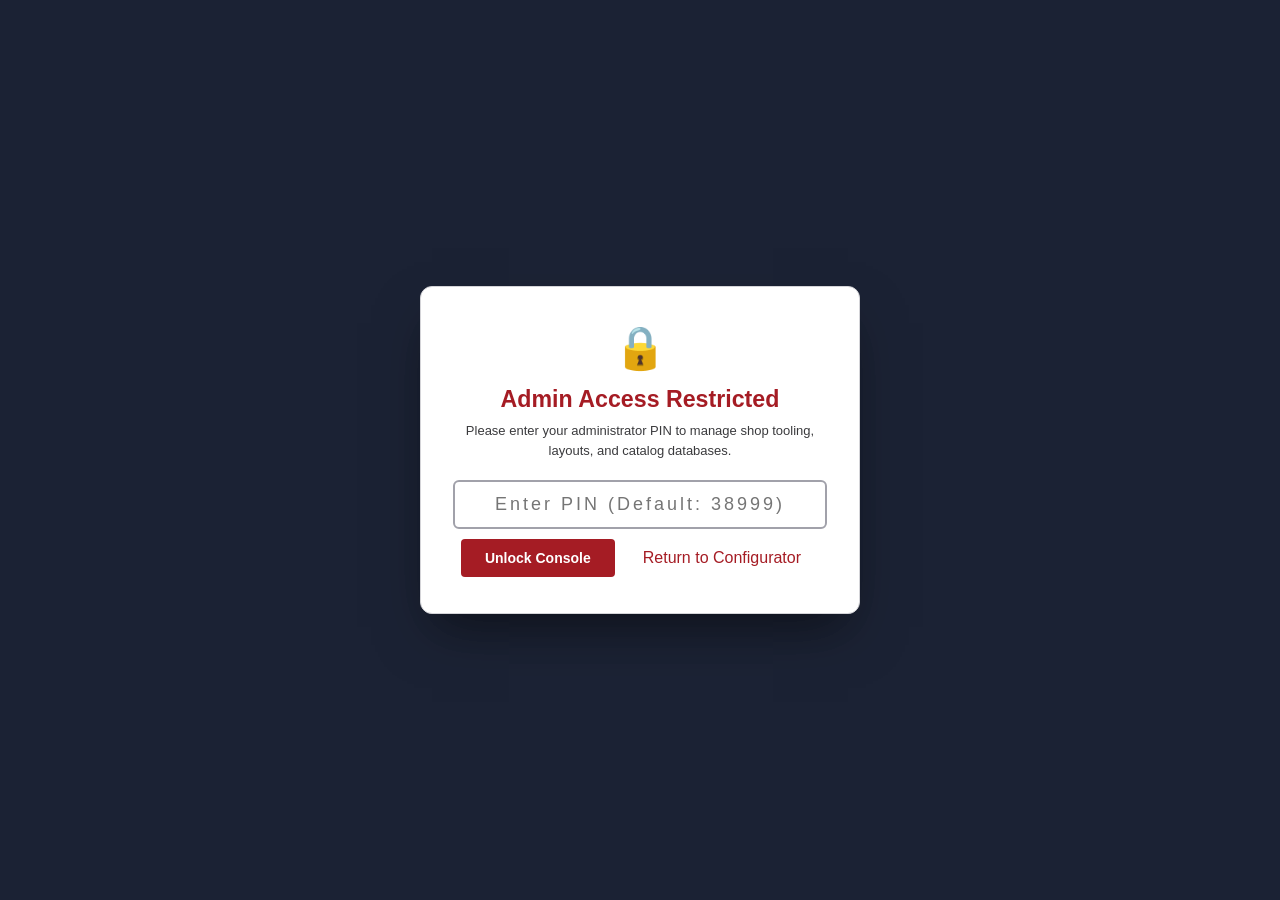
==== admin.html @ f243c91b "fix(admin): place auth gate at top level with full inline styles and wrap app in adminMainApp" ====
<!DOCTYPE html>
<html lang="en">
<head>
    <meta charset="UTF-8">
    <meta name="viewport" content="width=device-width, initial-scale=1.0">
    <title>Connector Database &amp; Shop Tooling Manager</title>
    <link rel="stylesheet" href="styles.css?v=2.0.2">
    <link rel="stylesheet" href="admin.css?v=2.0.2">
    <script src="data/fallbackData.js?v=2.0.2"></script>
    <script src="js/services/dataService.js?v=2.0.2"></script>
    <script src="js/admin.js?v=2.0.2" defer></script>
</head>
<body>

<!-- Admin Auth Gate Overlay -->
<div id="adminAuthOverlay" style="position: fixed; top: 0; left: 0; width: 100vw; height: 100vh; background: rgba(15, 23, 42, 0.95); backdrop-filter: blur(10px); -webkit-backdrop-filter: blur(10px); z-index: 999999; display: flex; align-items: center; justify-content: center; padding: 20px; box-sizing: border-box;">
    <div style="background: var(--card-bg, #ffffff); border: 1px solid var(--card-border, #cbd5e1); border-radius: 12px; padding: 36px 32px; max-width: 440px; width: 100%; text-align: center; box-shadow: 0 25px 50px -12px rgba(0, 0, 0, 0.5);">
        <div style="font-size: 42px; margin-bottom: 14px;">🔒</div>
        <h2 style="margin: 0 0 8px 0; color: var(--heading-color, #0f172a); font-size: 1.45rem;">Admin Access Restricted</h2>
        <p style="font-size: 13px; opacity: 0.85; margin: 0 0 20px 0; line-height: 1.5; color: var(--text-color, #334155);">
            Please enter your administrator PIN to manage shop tooling, layouts, and catalog databases.
        </p>
        <form id="adminAuthForm" onsubmit="event.preventDefault(); verifyAdminPass();">
            <input type="password" id="adminPassInput" placeholder="Enter PIN (Default: 38999)" autofocus style="width: 100%; box-sizing: border-box; text-align: center; font-size: 18px; letter-spacing: 3px; padding: 12px 14px; border-radius: 6px; border: 2px solid var(--input-border, #94a3b8); background: var(--input-bg, #f8fafc); color: var(--text-color, #0f172a); margin-bottom: 10px; outline: none;">
            <div id="adminAuthError" style="color: #ef4444; font-size: 12px; margin-bottom: 14px; display: none; font-weight: 600;">Incorrect PIN. Access denied.</div>
            <div style="display: flex; gap: 10px; justify-content: center;">
                <button type="submit" class="admin-btn admin-btn-primary" style="padding: 10px 24px; font-weight: 600; cursor: pointer;">Unlock Console</button>
                <a href="index.html" class="admin-btn admin-btn-secondary" style="text-decoration: none; padding: 10px 18px; display: inline-flex; align-items: center; cursor: pointer;">Return to Configurator</a>
            </div>
        </form>
    </div>
</div>

<div id="adminMainApp" style="display: none;">

<div class="header-toolbar">
    <div class="title-container">
        <h1 style="margin: 0; color: var(--heading-color); font-size: 1.5rem;">Connector Database &amp; Shop Tooling Manager</h1>
        <span class="admin-header-badge unlocked">● Local Admin Active</span>
    </div>
    
    <div class="admin-toolbar-actions">
        <a href="index.html" class="admin-quick-nav" title="Return to Configurator">
            <svg style="width: 14px; height: 14px; fill: currentColor;" viewBox="0 0 24 24"><path d="M20 11H7.83l5.59-5.59L12 4l-8 8 8 8 1.41-1.41L7.83 13H20v-2z"/></svg>
            Configurator Tool
        </a>

        <button class="theme-toggle-btn" onclick="lockAdminConsole()" aria-label="Lock Admin Console" title="Lock Admin Console" style="cursor: pointer;">
            <svg style="width: 16px; height: 16px; fill: currentColor;" viewBox="0 0 24 24"><path d="M18 8h-1V6c0-2.76-2.24-5-5-5S7 3.24 7 6v2H6c-1.1 0-2 .9-2 2v10c0 1.1.9 2 2 2h12c1.1 0 2-.9 2-2V10c0-1.1-.9-2-2-2zm-6 9c-1.1 0-2-.9-2-2s.9-2 2-2 2 .9 2 2-.9 2-2 2zm3.1-9H8.9V6c0-1.71 1.39-3.1 3.1-3.1 1.71 0 3.1 1.39 3.1 3.1v2z"/></svg>
        </button>

        <button class="theme-toggle-btn" id="themeToggleBtn" aria-label="Toggle Theme" title="Toggle Light/Dark Mode">
            <svg class="sun-icon" viewBox="0 0 24 24">
                <path d="M12 7c-2.76 0-5 2.24-5 5s2.24 5 5 5 5-2.24 5-5-2.24-5-5-5zM2 13h2c.55 0 1-.45 1-1s-.45-1-1-1H2c-.55 0-1 .45-1 1s.45 1 1 1zm18 0h2c.55 0 1-.45 1-1s-.45-1-1-1h-2c-.55 0-1 .45-1 1s.45 1 1 1zM11 2v2c0 .55.45 1 1 1s1-.45 1-1V2c0-.55-.45-1-1-1s-1 .45-1 1zm0 18v2c0 .55.45 1 1 1s1-.45 1-1v-2c0-.55-.45-1-1-1s-1 .45-1 1zM5.99 4.58c-.39-.39-1.03-.39-1.41 0s-.39 1.03 0 1.41l1.06 1.06c.39.39 1.03.39 1.41 0s.39-1.03 0-1.41L5.99 4.58zm12.37 12.37c-.39-.39-1.03-.39-1.41 0s-.39 1.03 0 1.41l1.06 1.06c.39.39 1.03.39 1.41 0s.39-1.03 0-1.41l-1.06-1.06zm1.06-10.96c.39-.39.39-1.03 0-1.41s-1.03-.39-1.41 0l-1.06 1.06c-.39.39-.39 1.03 0 1.41s1.03.39 1.41 0l1.06-1.06zM7.05 18.36c.39-.39.39-1.03 0-1.41s-1.03-.39-1.41 0l-1.06 1.06c-.39.39-.39 1.03 0 1.41s1.03 1.41 1.06-1.06z"/>
            </svg>
            <svg class="moon-icon" viewBox="0 0 24 24">
                <path d="M12.3 2a10 10 0 0 0-1.9 20 10 10 0 0 0 9.6-7 1 1 0 0 0-1.2-1.2 8.01 8.01 0 1 1-6.5-11.8 1 1 0 0 0-.01-2z"/>
            </svg>
        </button>
    </div>
</div>

<!-- Admin Tab Switcher -->
<div class="tab-container" style="margin-bottom: 20px;">
    <button type="button" class="tab-btn active" data-tab="tooling">
        <svg style="width: 16px; height: 16px; fill: currentColor;" viewBox="0 0 24 24"><path d="M22.7 19l-9.1-9.1c.9-2.3.4-5-1.5-6.9-2-2-5-2.4-7.4-1.3L9 6 6 9 1.6 4.7C.4 7.1.9 10.1 2.9 12.1c1.9 1.9 4.6 2.4 6.9 1.5l9.1 9.1c.4.4 1 .4 1.4 0l2.3-2.3c.5-.4.5-1.1.1-1.4z"/></svg>
        Shop Tooling Inventory
    </button>
    <button type="button" class="tab-btn" data-tab="layouts">
        <svg style="width: 16px; height: 16px; fill: currentColor;" viewBox="0 0 24 24"><path d="M3 3v18h18V3H3zm16 16H5V5h14v14zM11 7h2v10h-2V7zm-4 4h2v6H7v-6zm8-2h2v8h-2V9z"/></svg>
        Insert Arrangements
    </button>
    <button type="button" class="tab-btn" data-tab="contacts">
        <svg style="width: 16px; height: 16px; fill: currentColor;" viewBox="0 0 24 24"><path d="M7 2v11h3v9l7-12h-4l4-8z"/></svg>
        Contacts &amp; Ratings
    </button>
    <button type="button" class="tab-btn" data-tab="finishes">
        <svg style="width: 16px; height: 16px; fill: currentColor;" viewBox="0 0 24 24"><path d="M12 3c-4.97 0-9 4.03-9 9 0 2.12.74 4.07 1.97 5.61L4.35 19.4c-.39.39-.39 1.02 0 1.41.39.39 1.02.39 1.41 0l1.9-1.9C9.22 19.59 10.57 20 12 20c4.97 0 9-4.03 9-9s-4.03-9-9-9zm0 15c-3.31 0-6-2.69-6-6s2.69-6 6-6 6 2.69 6 6-2.69 6-6 6z"/></svg>
        Finishes &amp; Shells
    </button>
    <button type="button" class="tab-btn" data-tab="export">
        <svg style="width: 16px; height: 16px; fill: currentColor;" viewBox="0 0 24 24"><path d="M19 12v7H5v-7H3v7c0 1.1.9 2 2 2h14c1.1 0 2-.9 2-2v-7h-2zm-6 .67l2.59-2.58L17 11.5l-5 5-5-5 1.41-1.41L11 12.67V3h2v9.67z"/></svg>
        Data Export &amp; Audit
    </button>
    <button type="button" class="tab-btn" data-tab="history">
        <svg style="width: 16px; height: 16px; fill: currentColor;" viewBox="0 0 24 24"><path d="M13 3a9 9 0 0 0-9 9H1l3.89 3.89.07.14L9 12H6c0-3.87 3.13-7 7-7s7 3.13 7 7-3.13 7-7 7c-1.93 0-3.68-.79-4.94-2.06l-1.42 1.42A8.954 8.954 0 0 0 13 21a9 9 0 0 0 0-18zm-1 5v5l4.28 2.54.72-1.21-3.5-2.08V8H12z"/></svg>
        Revision History &amp; Undo
    </button>
</div>

<!-- Tab Content Mounting Node -->
<div id="tabContentContainer"></div>

</div><!-- end adminMainApp -->

<!-- Modal: Add / Edit Tool -->
<div id="toolModal" class="admin-modal-overlay">
    <div class="admin-modal-card">
        <div class="admin-modal-header">
            <h3 id="toolModalTitle">Add Shop Tool</h3>
            <button type="button" class="admin-modal-close" aria-label="Close">&times;</button>
        </div>
        <form id="toolForm" onsubmit="event.preventDefault(); saveToolModal();">
            <input type="hidden" id="toolFormEditIndex" value="-1">
            <div class="admin-form-group">
                <label for="toolFormCategory">Tool Category</label>
                <select id="toolFormCategory">
                    <option value="positioners">Positioner / Turret Head</option>
                    <option value="frames">Crimp Tool Frame</option>
                </select>
            </div>
            <div class="admin-form-group">
                <label for="toolFormId">Tool ID / Shop Code (e.g. K42, AFM8, K1584)</label>
                <input type="text" id="toolFormId" required placeholder="e.g. K42 or AFM8">
            </div>
            <div class="admin-form-group">
                <label for="toolFormMilSpec">Mil-Spec / Manufacturer P/N</label>
                <input type="text" id="toolFormMilSpec" placeholder="e.g. M22520/2-09">
            </div>
            <div class="admin-form-group">
                <label for="toolFormName">Description &amp; Contact Compatibility</label>
                <input type="text" id="toolFormName" required placeholder="e.g. K42 Positioner (Size 22D Pin)">
            </div>
            <div class="admin-form-group">
                <label for="toolFormStatus">Availability Status</label>
                <select id="toolFormStatus">
                    <option value="In Shop">In Shop (Available)</option>
                    <option value="Calibrated">Calibrated (Verified)</option>
                    <option value="Out for Calibration">Out for Calibration</option>
                    <option value="Missing / On Order">Missing / On Order</option>
                </select>
            </div>
            <div class="admin-form-actions">
                <button type="button" class="btn-outline btn-modal-cancel" style="width: auto; padding: 7px 16px;">Cancel</button>
                <button type="submit" class="btn-primary" style="width: auto; padding: 7px 20px;">Save Tool</button>
            </div>
        </form>
    </div>
</div>

<!-- Modal: Add / Edit Layout -->
<div id="layoutModal" class="admin-modal-overlay">
    <div class="admin-modal-card">
        <div class="admin-modal-header">
            <h3 id="layoutModalTitle">Add Insert Arrangement</h3>
            <button type="button" class="admin-modal-close" aria-label="Close">&times;</button>
        </div>
        <form id="layoutForm" onsubmit="event.preventDefault(); saveLayoutModal();">
            <input type="hidden" id="layoutFormEditIndex" value="-1">
            <div class="admin-form-group">
                <label for="layoutFormSeries">Connector Series</label>
                <select id="layoutFormSeries">
                    <option value="d38999">MIL-DTL-38999 / Commercial Tri-Start</option>
                    <option value="deutsch_asl">Deutsch AutoSport ASL Series</option>
                </select>
            </div>
            <div class="admin-form-group">
                <label for="layoutFormShell">Shell Size (e.g. 11, 15, 06, 07)</label>
                <input type="text" id="layoutFormShell" required placeholder="e.g. 11 or 06">
            </div>
            <div class="admin-form-group">
                <label for="layoutFormLetter">Shell Letter Code (A-J for D38999, or leave blank for ASL)</label>
                <input type="text" id="layoutFormLetter" placeholder="e.g. B">
            </div>
            <div class="admin-form-group">
                <label for="layoutFormArrangement">Arrangement Code (e.g. 11-35, 06-05)</label>
                <input type="text" id="layoutFormArrangement" required placeholder="e.g. 11-35 or 06-05">
            </div>
            <div class="admin-form-group">
                <label for="layoutFormCounts">Cavity Breakdown JSON (e.g. {"22D": 13} or {"24": 5})</label>
                <input type="text" id="layoutFormCounts" required placeholder='{"22D": 13}'>
                <small style="opacity: 0.8; font-size: 0.75rem;">Total contact count will automatically determine pin sequence 1..N.</small>
            </div>
            <div class="admin-form-actions">
                <button type="button" class="btn-outline btn-modal-cancel" style="width: auto; padding: 7px 16px;">Cancel</button>
                <button type="submit" class="btn-primary" style="width: auto; padding: 7px 20px;">Save Arrangement</button>
            </div>
        </form>
    </div>
</div>

<!-- Modal: Edit Insertion / Extraction Tool -->
<div id="removalToolModal" class="admin-modal-overlay">
    <div class="admin-modal-card">
        <div class="admin-modal-header">
            <h3 id="removalToolModalTitle">Edit Insertion / Extraction Tool</h3>
            <button type="button" class="admin-modal-close" aria-label="Close">&times;</button>
        </div>
        <form id="removalToolForm" onsubmit="event.preventDefault(); saveRemovalToolModal();">
            <input type="hidden" id="removalToolFormKey" value="">
            <div class="admin-form-group">
                <label for="removalToolFormSize">Contact Size</label>
                <input type="text" id="removalToolFormSize" required readonly style="opacity: 0.8; cursor: not-allowed;">
            </div>
            <div class="admin-form-group">
                <label for="removalToolFormPN">Part Number</label>
                <input type="text" id="removalToolFormPN" required placeholder="e.g. M81969/14-01">
            </div>
            <div class="admin-form-group">
                <label for="removalToolFormColors">Color Band / Identification</label>
                <input type="text" id="removalToolFormColors" required placeholder="e.g. Green / White">
            </div>
            <div class="admin-form-group">
                <label for="removalToolFormDesc">Description</label>
                <input type="text" id="removalToolFormDesc" required placeholder="e.g. Plastic Insertion/Extraction (Size 22D)">
            </div>
            <div class="admin-form-group">
                <label for="removalToolFormStatus">Availability Status</label>
                <select id="removalToolFormStatus">
                    <option value="In Shop">In Shop (Available)</option>
                    <option value="Calibrated">Calibrated (Verified)</option>
                    <option value="Out for Calibration">Out for Calibration</option>
                    <option value="Missing / On Order">Missing / On Order</option>
                </select>
            </div>
            <div class="admin-form-actions">
                <button type="button" class="btn-outline btn-modal-cancel" style="width: auto; padding: 7px 16px;">Cancel</button>
                <button type="submit" class="btn-primary" style="width: auto; padding: 7px 20px;">Save Tool</button>
            </div>
        </form>
    </div>
</div>

<!-- Modal: Customize Status Options -->
<div id="statusOptionsModal" class="admin-modal-overlay">
    <div class="admin-modal-card" style="max-width: 600px;">
        <div class="admin-modal-header">
            <h3 style="margin: 0;">Customize Tool Status Options</h3>
            <button type="button" class="admin-modal-close" aria-label="Close">&times;</button>
        </div>
        
        <p style="margin: 0 0 14px 0; font-size: 0.85rem; opacity: 0.85;">
            Configure the status options available for tooling. Clicking status pills on any tool will cycle through these options in order.
        </p>

        <div class="admin-table-container" style="margin-top: 0; margin-bottom: 16px;">
            <table class="admin-table">
                <thead>
                    <tr>
                        <th>Status Label</th>
                        <th>Color Preview</th>
                        <th style="text-align: right;">Actions</th>
                    </tr>
                </thead>
                <tbody id="statusOptionsTableBody">
                    <!-- Dynamic status options rows -->
                </tbody>
            </table>
        </div>

        <div style="background: var(--filter-bg); border: 1px solid var(--card-border); border-radius: 8px; padding: 14px;">
            <h4 id="statusFormHeading" style="margin: 0 0 10px 0; font-size: 0.95rem; color: var(--heading-color);">Add New Status Option</h4>
            <form id="statusOptionForm" onsubmit="event.preventDefault(); saveStatusOptionForm();">
                <input type="hidden" id="statusOptionEditIndex" value="-1">
                <div style="display: flex; gap: 10px; flex-wrap: wrap;">
                    <div style="flex: 1.5; min-width: 180px;">
                        <label for="statusOptionLabel" style="display: block; font-size: 0.8rem; font-weight: 600; margin-bottom: 4px;">Status Name</label>
                        <input type="text" id="statusOptionLabel" required placeholder="e.g. In Shop, In Use, Bench A" style="width: 100%; padding: 7px 10px; border-radius: 6px; border: 1px solid var(--input-border); background: var(--input-bg); color: var(--text-color);">
                    </div>
                    <div style="flex: 1; min-width: 140px;">
                        <label for="statusOptionColor" style="display: block; font-size: 0.8rem; font-weight: 600; margin-bottom: 4px;">Color Theme</label>
                        <select id="statusOptionColor" style="width: 100%; padding: 7px 10px; border-radius: 6px; border: 1px solid var(--input-border); background: var(--input-bg); color: var(--text-color);">
                            <option value="green">Green (Active / In Shop)</option>
                            <option value="blue">Blue (Calibrated / Verified)</option>
                            <option value="yellow">Yellow (Attention / Due)</option>
                            <option value="red">Red (Missing / Out)</option>
                            <option value="purple">Purple (Specialty / Reserve)</option>
                            <option value="orange">Orange (In Transit)</option>
                            <option value="teal">Teal (Assigned / Bench)</option>
                            <option value="gray">Gray (Archived / Inactive)</option>
                        </select>
                    </div>
                    <div style="align-self: flex-end;">
                        <button type="submit" class="btn-primary" id="statusOptionSubmitBtn" style="padding: 7px 16px; font-size: 0.85rem; height: 35px;">Save Status</button>
                    </div>
                </div>
            </form>
        </div>

        <div class="admin-form-actions" style="margin-top: 14px;">
            <button type="button" class="btn-outline btn-modal-cancel" style="width: auto; padding: 7px 20px;">Done</button>
        </div>
    </div>
</div>

</body>
</html>
---- styles.css ----
/* ==========================================================================
   MIL-DTL-38999 Series III Configurator - Core Stylesheet
   Version: 1.2.5
   ========================================================================== */

/* --------------------------------------------------------------------------
   1. Design System Tokens & Themes
   -------------------------------------------------------------------------- */
:root {
    --bg-color: #F4F4F5;           /* Neutral zinc light background */
    --card-bg: #FFFFFF;            /* Pure white card surface */
    --card-border: #D4D4D8;        /* Mid neutral zinc border */
    --text-color: #18181B;         /* Deep neutral black text */
    --heading-color: #A51C24;      /* Crimson accent */
    --primary-card-bg: #FAFAFA;    /* Soft zinc primary card tint */
    --accent: #A51C24;             /* Core crimson accent */
    --accent-hover: #82141B;       /* Dark crimson hover state */
    --filter-bg: #E4E4E7;          /* Distinct zinc container background */
    --tooling-bg: #E4E4E7;         /* Tooling block background */
    --table-header-bg: #E4E4E7;    /* Table header background */
    --input-bg: #FFFFFF;           /* White input fields */
    --input-border: #A1A1AA;       /* Neutral input borders */
    --wrapper-bg: #D4D4D8;         /* High-contrast wrapper border container */
    --alert-bg: #FFF5F5;           /* Soft crimson alert background */
    --alert-border: #FEB2B2;       /* Alert border */
    --alert-text: #742A2A;         /* Dark red alert text */
    --version-badge-bg: #E4E4E7;   /* Badge background */
    --version-badge-text: #18181B; /* Badge text */
    --transition-speed: 0.3s;
}

[data-theme="dark"] {
    --bg-color: #121212;           /* Deep neutral black background */
    --card-bg: #1C1C1E;            /* Dark charcoal card background */
    --card-border: #2C2C2E;        /* Subtle dark card border */
    --text-color: #E5E5EA;         /* Clean neutral silver text */
    --heading-color: #A51C24;      /* Crimson accent */
    --primary-card-bg: #242426;    /* Offset dark card background */
    --accent: #A51C24;             /* Core crimson accent */
    --accent-hover: #C2222C;       /* Bright crimson hover */
    --filter-bg: #242426;          /* Dark charcoal filter background */
    --tooling-bg: #242426;         /* Tooling section container */
    --table-header-bg: #2C2C2E;    /* Dark charcoal table header */
    --input-bg: #141414;           /* Dark input background */
    --input-border: #3A3A3C;       /* Neutral dark input border */
    --wrapper-bg: #2C2C2E;         /* Outer wrapper background */
    --alert-bg: #3B1215;           /* Dark red alert box */
    --alert-border: #7F1D1D;       /* Alert border */
    --alert-text: #FCA5A5;         /* Alert text */
    --version-badge-bg: #2C2C2E;   /* Badge background */
    --version-badge-text: #E5E5EA; /* Badge text */
}

/* --------------------------------------------------------------------------
   2. Global Reset & Base Typography
   -------------------------------------------------------------------------- */
*, *::before, *::after {
    box-sizing: border-box;
}

html {
    scroll-behavior: smooth;
}

body { 
    font-family: -apple-system, BlinkMacSystemFont, "Segoe UI", Roboto, sans-serif; 
    max-width: 1250px; 
    margin: 20px auto; 
    padding: 20px; 
    background: var(--bg-color); 
    color: var(--text-color); 
    transition: background-color var(--transition-speed) ease, color var(--transition-speed) ease;
}

h1, h2, h3, h4 { 
    color: var(--heading-color); 
    margin-top: 0; 
}

label { 
    font-weight: bold; 
    display: block; 
    margin-bottom: 4px; 
    font-size: 13px;
}

a {
    color: var(--accent);
    text-decoration: underline;
    transition: color var(--transition-speed);
}

a:hover {
    color: var(--accent-hover);
}

a:visited {
    color: var(--accent);
}

/* Base Form Inputs */
input[type="text"],
input[type="number"],
select {
    padding: 8px 12px; 
    border: 1px solid var(--input-border); 
    border-radius: 4px; 
    font-size: 14px; 
    width: 100%;
    background-color: var(--input-bg);
    color: var(--text-color);
    transition: border-color var(--transition-speed) ease;
}

input[type="text"]:focus,
input[type="number"]:focus,
select:focus {
    outline: none;
    border-color: var(--accent);
}

/* Base Button Defaults */
button {
    cursor: pointer;
    font-family: inherit;
    font-size: 14px;
    font-weight: 600;
    border-radius: 4px;
    padding: 8px 16px;
    border: 1px solid transparent;
    background-color: var(--accent);
    color: #FFFFFF;
    transition: all var(--transition-speed) ease;
    display: inline-flex;
    align-items: center;
    justify-content: center;
    gap: 6px;
}

button:hover:not(:disabled) {
    background-color: var(--accent-hover);
}

button:disabled {
    opacity: 0.5;
    cursor: not-allowed;
}

/* Button Variants */
.btn-green { 
    background-color: #2e7d32 !important; 
    color: #FFFFFF !important;
} 
.btn-green:hover:not(:disabled) { 
    background-color: #1b5e20 !important; 
}

.btn-red { 
    background-color: #c62828 !important; 
    color: #FFFFFF !important;
} 
.btn-red:hover:not(:disabled) { 
    background-color: #b71c1c !important; 
}

.btn-outline { 
    background-color: transparent !important; 
    color: var(--accent) !important; 
    border: 1px solid var(--accent) !important; 
}
.btn-outline:hover:not(:disabled) { 
    background-color: rgba(165, 28, 36, 0.08) !important; 
}

/* --------------------------------------------------------------------------
   3. Header Toolbar & Theme Toggle
   -------------------------------------------------------------------------- */
.header-toolbar {
    display: flex;
    justify-content: space-between;
    align-items: center;
    margin-bottom: 20px;
}

.title-container {
    display: flex;
    align-items: center;
    gap: 12px;
}

.version-tag {
    background-color: var(--version-badge-bg);
    color: var(--version-badge-text);
    font-size: 0.8rem;
    font-weight: bold;
    padding: 3px 8px;
    border-radius: 4px;
    border: 1px solid var(--card-border);
    letter-spacing: 0.5px;
}

.theme-toggle-btn {
    background: transparent !important;
    border: 2px solid var(--card-border) !important;
    border-radius: 30px !important;
    padding: 6px !important;
    width: 42px !important;
    height: 42px !important;
    color: var(--text-color) !important;
}

.theme-toggle-btn:hover {
    border-color: var(--accent) !important;
}

.theme-toggle-btn svg {
    width: 22px;
    height: 22px;
    fill: currentColor;
    transition: transform 0.5s cubic-bezier(0.4, 0, 0.2, 1), opacity 0.3s ease;
}

[data-theme="dark"] .theme-toggle-btn .sun-icon { display: block; transform: rotate(360deg) scale(1); }
[data-theme="dark"] .theme-toggle-btn .moon-icon { display: none; }
[data-theme="light"] .theme-toggle-btn .sun-icon { display: none; }
[data-theme="light"] .theme-toggle-btn .moon-icon { display: block; transform: rotate(0deg) scale(1); }

/* --------------------------------------------------------------------------
   4. Standard Switcher Tabs
   -------------------------------------------------------------------------- */
.tab-container {
    display: flex;
    gap: 8px;
    margin-bottom: 20px;
    border-bottom: 2px solid var(--card-border);
    padding-bottom: 0;
}

.tab-container .tab-btn {
    padding: 12px 24px;
    border: none !important;
    border-bottom: 3px solid transparent !important;
    border-radius: 8px 8px 0 0;
    background: transparent !important;
    color: #8892b0 !important;
    font-size: 15px;
    font-weight: 500;
    cursor: pointer;
    transition: all var(--transition-speed) ease;
    width: auto !important;
    display: inline-flex;
    align-items: center;
    gap: 8px;
    opacity: 0.75;
}

.tab-container .tab-btn:hover {
    color: var(--text-color) !important;
    background: var(--filter-bg) !important;
    opacity: 1;
}

.tab-container .tab-btn.active {
    background: var(--card-bg) !important;
    color: var(--accent) !important;
    font-weight: 700;
    font-size: 15px;
    border-bottom: 3px solid var(--accent) !important;
    box-shadow: 0 -2px 8px rgba(0,0,0,0.06);
    opacity: 1;
}

/* --------------------------------------------------------------------------
   5. Card Layouts & Grids
   -------------------------------------------------------------------------- */
.card { 
    background: var(--card-bg); 
    padding: 24px; 
    border-radius: 8px; 
    box-shadow: 0 2px 8px rgba(0,0,0,0.15); 
    margin-bottom: 20px; 
    border: 1px solid var(--card-border);
    transition: background-color var(--transition-speed) ease, border-color var(--transition-speed) ease;
}

.card > h2 {
    text-align: center;
    margin-bottom: 16px;
    font-size: 1.4rem;
}

.row { 
    display: flex; 
    gap: 10px; 
    margin-bottom: 12px; 
    align-items: center; 
}

.row div { 
    flex: 1; 
}

.filter-grid {
    display: grid;
    grid-template-columns: repeat(3, 1fr);
    gap: 12px;
    margin-bottom: 15px;
    background: var(--filter-bg);
    padding: 15px;
    border-radius: 6px;
    border: 1px solid var(--card-border);
}

@media (max-width: 768px) {
    .filter-grid {
        grid-template-columns: 1fr;
    }
}

/* --------------------------------------------------------------------------
   6. Decoder Card Component
   -------------------------------------------------------------------------- */
.decoder-controls-centered {
    display: flex;
    justify-content: center;
    align-items: center;
    gap: 10px;
    margin: 0 auto;
    flex-wrap: wrap;
    max-width: 800px;
}

.decoder-input-fitted {
    width: 320px !important;
    min-width: 240px;
    max-width: 380px !important;
    flex: 0 1 320px !important;
    text-align: center;
    font-family: monospace;
    font-size: 14px;
    font-weight: bold;
    letter-spacing: 0.5px;
    box-sizing: border-box;
}

#pnDecodeApplyBtn {
    width: auto !important;
    white-space: nowrap !important;
    flex-shrink: 0 !important;
    padding: 8px 18px !important;
}

.pn-decode-result {
    margin-top: 14px;
    padding: 10px 14px;
    background: var(--filter-bg);
    border: 1px solid var(--card-border);
    border-radius: 6px;
    font-size: 13px;
}

.pn-decode-row {
    display: flex;
    align-items: center;
    justify-content: center;
    gap: 8px;
    flex-wrap: wrap;
}

.pn-decode-chips {
    display: flex;
    flex-direction: row;
    flex-wrap: wrap;
    align-items: center;
    justify-content: center;
    gap: 8px;
}

.pn-decode-chip {
    display: inline-flex;
    align-items: center;
    white-space: nowrap;
    padding: 4px 10px;
    border-radius: 4px;
    font-size: 12px;
    background: var(--card-bg);
    border: 1px solid var(--card-border);
    color: var(--text-color);
    box-shadow: 0 1px 2px rgba(0,0,0,0.04);
}

.pn-decode-chip strong {
    margin-right: 5px;
    color: var(--accent);
}

/* --------------------------------------------------------------------------
   7. Solution Pairs & Accessories
   -------------------------------------------------------------------------- */
.solution-pair-wrapper {
    background: var(--wrapper-bg);
    border: 1px solid var(--card-border);
    border-radius: 8px;
    padding: 16px;
    margin-bottom: 25px;
}

.solution-grid {
    display: grid;
    grid-template-columns: 1fr 1fr;
    gap: 16px;
}

@media (max-width: 900px) {
    .solution-grid {
        grid-template-columns: 1fr;
    }
}

.solution-card {
    background: var(--card-bg);
    border: 1px solid var(--card-border);
    border-radius: 6px;
    padding: 18px;
    margin-bottom: 0;
}

.solution-card.primary-card {
    background: var(--card-bg);
    border-left: 4px solid var(--accent);
}

.diagram-section {
    display: flex;
    gap: 12px;
    margin: 10px 0 14px 0;
    padding: 8px;
    background: var(--filter-bg);
    border-radius: 6px;
    border: 1px dashed var(--card-border);
}

.diagram-box {
    flex: 1;
}

.preview-img { 
    max-height: 90px; 
    border: 1px solid var(--card-border); 
    border-radius: 4px; 
    margin-top: 4px; 
    cursor: pointer;
    transition: transform 0.2s ease, box-shadow 0.2s ease;
}

.preview-img:hover {
    transform: scale(1.03);
    box-shadow: 0 4px 12px rgba(0,0,0,0.15);
}

.diagram-placeholder {
    display: flex;
    align-items: center;
    justify-content: center;
    min-height: 70px;
    padding: 8px 12px;
    margin-top: 4px;
    background: var(--card-bg);
    border: 1px dashed var(--card-border);
    border-radius: 4px;
    font-size: 12px;
    font-style: italic;
    color: var(--text-color);
    opacity: 0.75;
    text-align: center;
}

.contact-list, .tooling-list {
    margin: 4px 0 10px 0;
    padding-left: 18px;
    font-size: 13px;
}

.contact-list li, .tooling-list li {
    margin-bottom: 2px;
}

.tooling-block {
    margin-top: 12px;
    padding: 10px 12px;
    background: var(--tooling-bg);
    border-radius: 6px;
    border: 1px solid var(--card-border);
}

.tool-alert {
    color: var(--alert-text);
    background-color: var(--alert-bg);
    border: 1px solid var(--alert-border);
    padding: 8px 12px;
    border-radius: 4px;
    font-size: 12px;
    margin-top: 8px;
}

.checkbox-row {
    display: flex;
    align-items: center;
    gap: 8px;
    margin-top: 8px;
    font-size: 13px;
}

.checkbox-row input[type="checkbox"] {
    width: auto !important;
    cursor: pointer;
}

.accessory-section {
    margin: 12px 0;
    padding: 10px 12px;
    background: var(--filter-bg);
    border-radius: 6px;
    border: 1px solid var(--card-border);
}

.accessory-row {
    display: flex;
    gap: 10px;
    align-items: center;
    margin-bottom: 8px;
}

.accessory-row:last-child {
    margin-bottom: 0;
}

.accessory-row label {
    margin-bottom: 0;
    font-size: 12px;
    white-space: nowrap;
}

.accessory-row select {
    padding: 4px 8px;
    font-size: 13px;
    height: 32px;
}

.mating-shell-select {
    padding: 4px 8px;
    font-size: 13px;
    height: 32px;
    border-radius: 4px;
    margin-top: 4px;
    margin-bottom: 8px;
    background-color: var(--input-bg);
    color: var(--text-color);
    border: 1px solid var(--input-border);
}

.tooling-ref-header {
    margin-top: 8px;
    margin-bottom: 4px;
    font-size: 12px;
    color: var(--text-color);
    font-weight: bold;
    border-top: 1px dashed var(--card-border);
    padding-top: 6px;
}

.m81969-list {
    margin: 2px 0 4px 0;
    padding-left: 18px;
    font-size: 12px;
}

.m81969-badge {
    display: inline-block;
    padding: 1px 6px;
    border-radius: 3px;
    font-size: 11px;
    font-weight: bold;
    margin-left: 4px;
    border: 1px solid var(--card-border);
    background: var(--card-bg);
}

.badge-green { color: #2e7d32; border-color: #81c784; }
.badge-orange { color: #e65100; border-color: #ffb74d; }
.badge-blue { color: #1565c0; border-color: #64b5f6; }
.badge-yellow { color: #f57f17; border-color: #fff176; }
.badge-red { color: #c62828; border-color: #e57373; }

.box-mount-notice {
    font-size: 12px;
    color: #718096;
    font-style: italic;
    margin-top: 4px;
}

.link-group a { 
    display: inline-block; 
    margin-right: 8px; 
    margin-top: 4px; 
    color: var(--accent); 
    text-decoration: none; 
    font-weight: 500; 
    font-size: 13px; 
}

.link-group a:hover { 
    color: var(--accent-hover);
    text-decoration: underline; 
}

/* --------------------------------------------------------------------------
   8. BOM Table & Export
   -------------------------------------------------------------------------- */
table { 
    width: 100%; 
    border-collapse: collapse; 
    margin-top: 10px; 
    background: var(--card-bg); 
}

th, td { 
    border: 1px solid var(--card-border); 
    padding: 8px 12px; 
    text-align: left; 
    font-size: 13px; 
}

th { 
    background: var(--table-header-bg); 
    color: var(--text-color);
}

tfoot tr {
    background: var(--table-header-bg);
    font-weight: bold;
}

tfoot td {
    font-size: 14px;
}

.bom-input {
    width: 75px !important;
    padding: 4px 6px;
    font-size: 13px;
    border: 1px solid var(--input-border);
    border-radius: 4px;
    background-color: var(--input-bg);
    color: var(--text-color);
}

.na-text {
    color: #718096;
    font-style: italic;
}

/* --------------------------------------------------------------------------
   9. Floating Navigation Controls
   -------------------------------------------------------------------------- */
.floating-nav {
    position: fixed;
    bottom: 24px;
    right: 24px;
    display: flex;
    flex-direction: column;
    gap: 10px;
    z-index: 999;
}

.floating-nav-btn {
    width: 44px !important;
    height: 44px !important;
    padding: 0 !important;
    border-radius: 50% !important;
    background: var(--card-bg) !important;
    color: var(--text-color) !important;
    border: 2px solid var(--card-border) !important;
    display: flex !important;
    align-items: center;
    justify-content: center;
    cursor: pointer;
    box-shadow: 0 4px 12px rgba(0, 0, 0, 0.15);
    transition: background-color var(--transition-speed) ease, 
                border-color var(--transition-speed) ease, 
                color var(--transition-speed) ease, 
                transform 0.2s ease, 
                box-shadow 0.2s ease;
}

.floating-nav-btn:hover {
    background: var(--accent) !important;
    color: #FFFFFF !important;
    border-color: var(--accent) !important;
    transform: translateY(-2px);
    box-shadow: 0 6px 16px rgba(0, 0, 0, 0.25);
}

.floating-nav-btn:active {
    transform: translateY(0);
}

@media (max-width: 768px) {
    .floating-nav {
        bottom: 16px;
        right: 16px;
        gap: 8px;
    }
    .floating-nav-btn {
        width: 40px !important;
        height: 40px !important;
    }
}

/* --------------------------------------------------------------------------
   10. Image Lightbox Modal Component
   -------------------------------------------------------------------------- */
.image-modal {
    display: none;
    position: fixed;
    top: 0;
    left: 0;
    width: 100vw;
    height: 100vh;
    background: rgba(0, 0, 0, 0.75);
    backdrop-filter: blur(3px);
    z-index: 10000;
    justify-content: center;
    align-items: center;
    padding: 20px;
    box-sizing: border-box;
}

.image-modal.active {
    display: flex;
}

.image-modal-content {
    background: var(--card-bg);
    border: 1px solid var(--card-border);
    border-radius: 8px;
    box-shadow: 0 10px 30px rgba(0, 0, 0, 0.35);
    max-width: 90vw;
    max-height: 90vh;
    display: flex;
    flex-direction: column;
    overflow: hidden;
    animation: modalPop 0.2s ease-out;
}

@keyframes modalPop {
    from { transform: scale(0.95); opacity: 0; }
    to { transform: scale(1); opacity: 1; }
}

.image-modal-header {
    display: flex;
    justify-content: space-between;
    align-items: center;
    padding: 12px 16px;
    border-bottom: 1px solid var(--card-border);
    background: var(--filter-bg);
}

.image-modal-close {
    background: transparent !important;
    border: none !important;
    color: var(--text-color) !important;
    font-size: 24px !important;
    line-height: 1;
    padding: 0 4px !important;
    cursor: pointer;
    font-weight: bold;
    width: auto !important;
}

.image-modal-close:hover {
    color: var(--accent) !important;
}

.image-modal-body {
    padding: 20px;
    display: flex;
    justify-content: center;
    align-items: center;
    overflow: auto;
    background: var(--card-bg);
}

.image-modal-body img {
    max-width: 80vw;
    max-height: 75vh;
    object-fit: contain;
    border-radius: 4px;
}
---- admin.css ----
/* ==========================================================================
   Admin & Shop Tooling Manager - Specialized Stylesheet
   ========================================================================== */

.admin-header-badge {
    display: inline-flex;
    align-items: center;
    gap: 6px;
    background: var(--filter-bg);
    color: var(--text-color);
    padding: 4px 10px;
    border-radius: 9999px;
    font-size: 0.8rem;
    font-weight: 600;
    border: 1px solid var(--card-border);
}

.admin-header-badge.unlocked {
    background: #DCFCE7;
    color: #166534;
    border-color: #86EFAC;
}

[data-theme="dark"] .admin-header-badge.unlocked {
    background: #064E3B;
    color: #A7F3D0;
    border-color: #059669;
}

.admin-toolbar-actions {
    display: flex;
    align-items: center;
    gap: 10px;
    flex-wrap: wrap;
}

.admin-quick-nav {
    display: inline-flex;
    align-items: center;
    gap: 6px;
    padding: 6px 12px;
    border-radius: 6px;
    background: var(--filter-bg);
    color: var(--text-color);
    text-decoration: none;
    font-size: 0.85rem;
    font-weight: 500;
    border: 1px solid var(--card-border);
    transition: background var(--transition-speed);
}

.admin-quick-nav:hover {
    background: var(--input-border);
    color: var(--text-color);
}

/* Status Badges */
.status-pill {
    display: inline-flex;
    align-items: center;
    gap: 4px;
    padding: 3px 8px;
    border-radius: 9999px;
    font-size: 0.75rem;
    font-weight: 600;
    cursor: pointer;
    border: 1px solid transparent;
    user-select: none;
    transition: opacity 0.2s;
}

.status-pill:hover {
    opacity: 0.85;
}

.status-in-shop {
    background: #DCFCE7;
    color: #15803D;
    border-color: #86EFAC;
}
[data-theme="dark"] .status-in-shop {
    background: #064E3B;
    color: #A7F3D0;
    border-color: #059669;
}

.status-calibrated {
    background: #DBEAFE;
    color: #1D4ED8;
    border-color: #93C5FD;
}
[data-theme="dark"] .status-calibrated {
    background: #1E3A8A;
    color: #BFDBFE;
    border-color: #2563EB;
}

.status-calibration-due {
    background: #FEF3C7;
    color: #B45309;
    border-color: #FCD34D;
}
[data-theme="dark"] .status-calibration-due {
    background: #78350F;
    color: #FDE68A;
    border-color: #D97706;
}

.status-missing {
    background: #FEE2E2;
    color: #B91C1C;
    border-color: #FCA5A5;
}
[data-theme="dark"] .status-missing {
    background: #7F1D1D;
    color: #FECACA;
    border-color: #DC2626;
}

/* Generic Custom Color Classes */
.status-color-green { background: #DCFCE7; color: #15803D; border-color: #86EFAC; }
[data-theme="dark"] .status-color-green { background: #064E3B; color: #A7F3D0; border-color: #059669; }

.status-color-blue { background: #DBEAFE; color: #1D4ED8; border-color: #93C5FD; }
[data-theme="dark"] .status-color-blue { background: #1E3A8A; color: #BFDBFE; border-color: #2563EB; }

.status-color-yellow { background: #FEF3C7; color: #B45309; border-color: #FCD34D; }
[data-theme="dark"] .status-color-yellow { background: #78350F; color: #FDE68A; border-color: #D97706; }

.status-color-red { background: #FEE2E2; color: #B91C1C; border-color: #FCA5A5; }
[data-theme="dark"] .status-color-red { background: #7F1D1D; color: #FECACA; border-color: #DC2626; }

.status-color-purple { background: #F3E8FF; color: #7E22CE; border-color: #D8B4FE; }
[data-theme="dark"] .status-color-purple { background: #581C87; color: #E9D5FF; border-color: #9333EA; }

.status-color-orange { background: #FFEDD5; color: #C2410C; border-color: #FDBA74; }
[data-theme="dark"] .status-color-orange { background: #7C2D12; color: #FED7AA; border-color: #EA580C; }

.status-color-teal { background: #CCFBF1; color: #0F766E; border-color: #5EEAD4; }
[data-theme="dark"] .status-color-teal { background: #134E4A; color: #99F6E4; border-color: #0D9488; }

.status-color-gray { background: #F4F4F5; color: #52525B; border-color: #D4D4D8; }
[data-theme="dark"] .status-color-gray { background: #27272A; color: #D4D4D8; border-color: #3F3F46; }

/* Admin Data Tables */
.admin-table-container {
    overflow-x: auto;
    border: 1px solid var(--card-border);
    border-radius: 8px;
    background: var(--card-bg);
    margin-top: 14px;
}

.admin-table {
    width: 100%;
    border-collapse: collapse;
    font-size: 0.85rem;
    text-align: left;
}

.admin-table th {
    background: var(--table-header-bg);
    color: var(--text-color);
    padding: 10px 12px;
    font-weight: 600;
    border-bottom: 2px solid var(--card-border);
    white-space: nowrap;
}

.admin-table td {
    padding: 10px 12px;
    border-bottom: 1px solid var(--card-border);
    color: var(--text-color);
    vertical-align: middle;
}

.admin-table tr:last-child td {
    border-bottom: none;
}

.admin-table tr:hover {
    background: var(--primary-card-bg);
}

.admin-filter-bar {
    display: flex;
    align-items: center;
    gap: 12px;
    flex-wrap: wrap;
    background: var(--filter-bg);
    padding: 12px;
    border-radius: 8px;
    margin-bottom: 16px;
    border: 1px solid var(--card-border);
}

.admin-filter-bar input,
.admin-filter-bar select {
    padding: 7px 12px;
    border-radius: 6px;
    border: 1px solid var(--input-border);
    background: var(--input-bg);
    color: var(--text-color);
    font-size: 0.85rem;
}

.admin-btn-sm {
    padding: 5px 10px;
    font-size: 0.78rem;
    font-weight: 500;
    border-radius: 4px;
    cursor: pointer;
    border: 1px solid var(--card-border);
    background: var(--card-bg);
    color: var(--text-color);
    transition: background var(--transition-speed);
}

.admin-btn-sm:hover {
    background: var(--filter-bg);
}

.admin-btn-primary {
    background: var(--accent);
    color: #FFFFFF;
    border: none;
}

.admin-btn-primary:hover {
    background: var(--accent-hover);
}

.admin-btn-danger {
    background: #DC2626;
    color: #FFFFFF;
    border: none;
}

.admin-btn-danger:hover {
    background: #B91C1C;
}

/* Modal Styling */
.admin-modal-overlay {
    display: none;
    position: fixed;
    top: 0;
    left: 0;
    width: 100vw;
    height: 100vh;
    background: rgba(0, 0, 0, 0.6);
    backdrop-filter: blur(3px);
    z-index: 1000;
    align-items: center;
    justify-content: center;
    padding: 20px;
}

.admin-modal-overlay.active {
    display: flex;
}

.admin-modal-card {
    background: var(--card-bg);
    border: 1px solid var(--card-border);
    border-radius: 10px;
    width: 100%;
    max-width: 550px;
    max-height: 90vh;
    overflow-y: auto;
    box-shadow: 0 10px 25px rgba(0, 0, 0, 0.3);
    padding: 24px;
    animation: modalSlide 0.2s ease-out;
}

@keyframes modalSlide {
    from {
        transform: translateY(-15px);
        opacity: 0;
    }
    to {
        transform: translateY(0);
        opacity: 1;
    }
}

.admin-modal-header {
    display: flex;
    align-items: center;
    justify-content: space-between;
    margin-bottom: 16px;
    border-bottom: 1px solid var(--card-border);
    padding-bottom: 10px;
}

.admin-modal-header h3 {
    margin: 0;
    color: var(--heading-color);
    font-size: 1.2rem;
}

.admin-modal-close {
    background: transparent;
    border: none;
    font-size: 1.4rem;
    cursor: pointer;
    color: var(--text-color);
    opacity: 0.6;
    padding: 0;
    line-height: 1;
}

.admin-modal-close:hover {
    opacity: 1;
}

.admin-form-group {
    margin-bottom: 14px;
}

.admin-form-group label {
    display: block;
    margin-bottom: 6px;
    font-size: 0.85rem;
    font-weight: 600;
    color: var(--text-color);
}

.admin-form-group input,
.admin-form-group select,
.admin-form-group textarea {
    width: 100%;
    padding: 8px 12px;
    border-radius: 6px;
    border: 1px solid var(--input-border);
    background: var(--input-bg);
    color: var(--text-color);
    font-size: 0.9rem;
}

.admin-form-actions {
    display: flex;
    align-items: center;
    justify-content: flex-end;
    gap: 10px;
    margin-top: 20px;
    border-top: 1px solid var(--card-border);
    padding-top: 14px;
}

/* Verification Results Box */
.validation-results-box {
    padding: 16px;
    border-radius: 8px;
    margin-top: 16px;
    background: var(--filter-bg);
    border: 1px solid var(--card-border);
    font-family: monospace;
    font-size: 0.85rem;
    max-height: 300px;
    overflow-y: auto;
    white-space: pre-wrap;
}

.validation-pass {
    color: #15803D;
    font-weight: bold;
}
[data-theme="dark"] .validation-pass {
    color: #4ADE80;
}

.validation-fail {
    color: #DC2626;
    font-weight: bold;
}
[data-theme="dark"] .validation-fail {
    color: #F87171;
}

/* Authentication Gate Overlay */
.admin-auth-overlay {
    position: fixed;
    top: 0;
    left: 0;
    width: 100vw;
    height: 100vh;
    background: rgba(0, 0, 0, 0.75);
    backdrop-filter: blur(6px);
    z-index: 99999;
    display: flex;
    justify-content: center;
    align-items: center;
    padding: 20px;
    box-sizing: border-box;
}

.admin-auth-card {
    background: var(--card-bg);
    border: 1px solid var(--card-border);
    border-radius: 12px;
    padding: 32px 28px;
    max-width: 440px;
    width: 100%;
    text-align: center;
    box-shadow: 0 16px 36px rgba(0, 0, 0, 0.35);
    animation: modalPop 0.25s ease-out;
}

/* Revision History Styles */
.history-item {
    background: var(--card-bg);
    border: 1px solid var(--card-border);
    border-radius: 8px;
    padding: 14px 18px;
    margin-bottom: 12px;
    display: flex;
    justify-content: space-between;
    align-items: center;
    gap: 12px;
    transition: transform 0.15s ease, box-shadow 0.15s ease;
}

.history-item:hover {
    box-shadow: 0 4px 12px rgba(0,0,0,0.08);
}

.history-action-badge {
    display: inline-block;
    padding: 3px 8px;
    border-radius: 4px;
    font-size: 11px;
    font-weight: 700;
    letter-spacing: 0.5px;
    text-transform: uppercase;
}

.action-add { background: #dcfce7; color: #15803d; border: 1px solid #86efac; }
.action-update { background: #dbeafe; color: #1d4ed8; border: 1px solid #93c5fd; }
.action-delete { background: #fee2e2; color: #b91c1c; border: 1px solid #fca5a5; }

[data-theme="dark"] .action-add { background: #064e3b; color: #6ee7b7; border-color: #047857; }
[data-theme="dark"] .action-update { background: #1e3a8a; color: #93c5fd; border-color: #1d4ed8; }
[data-theme="dark"] .action-delete { background: #7f1d1d; color: #fca5a5; border-color: #991b1b; }
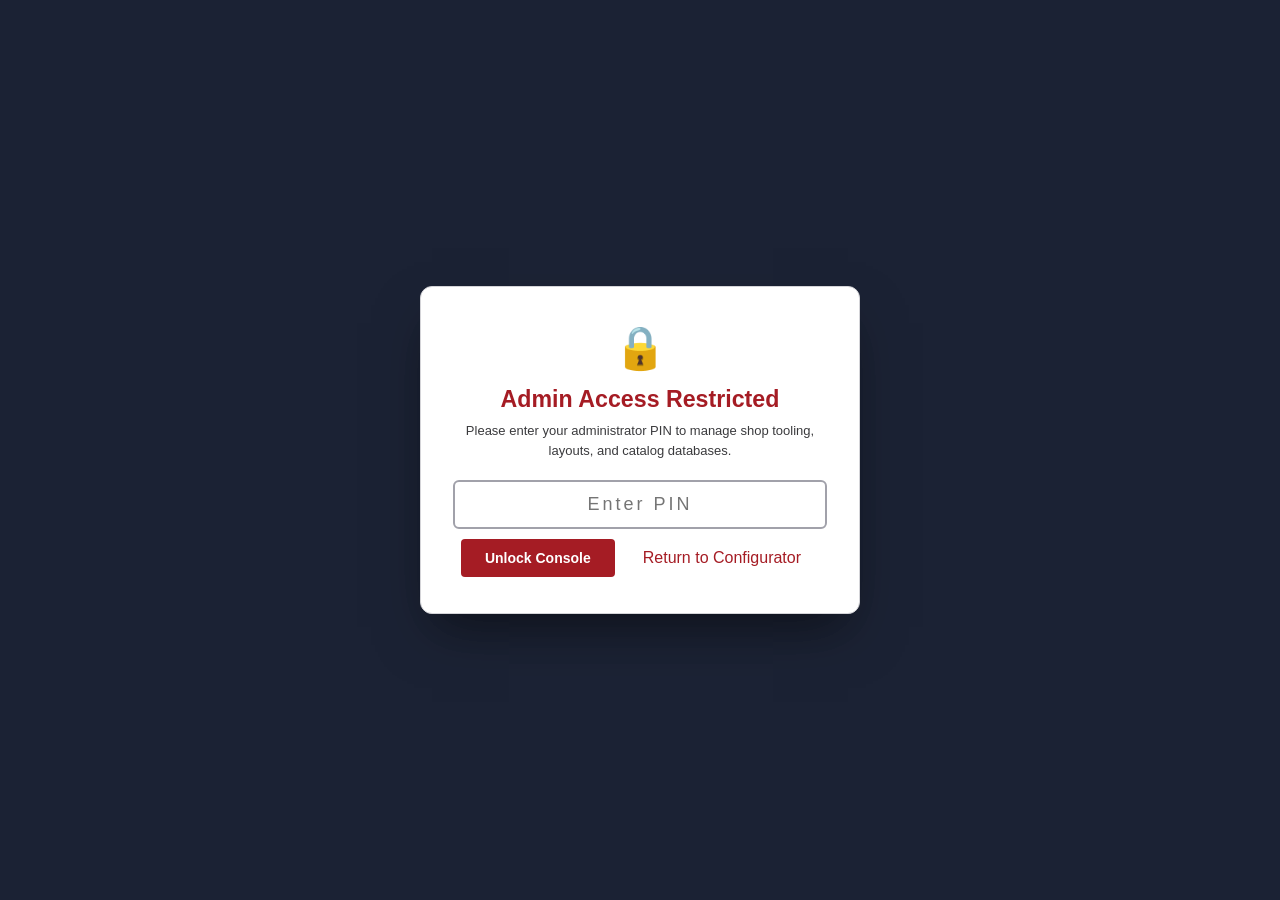
==== commit 302d2dfd: "fix(admin): remove PIN from placeholder, robustify unlock button and Enter key handling" ====
--- a/admin.html
+++ b/admin.html
@@ -4,11 +4,11 @@
     <meta charset="UTF-8">
     <meta name="viewport" content="width=device-width, initial-scale=1.0">
     <title>Connector Database &amp; Shop Tooling Manager</title>
-    <link rel="stylesheet" href="styles.css?v=2.0.2">
-    <link rel="stylesheet" href="admin.css?v=2.0.2">
-    <script src="data/fallbackData.js?v=2.0.2"></script>
-    <script src="js/services/dataService.js?v=2.0.2"></script>
-    <script src="js/admin.js?v=2.0.2" defer></script>
+    <link rel="stylesheet" href="styles.css?v=2.0.4">
+    <link rel="stylesheet" href="admin.css?v=2.0.4">
+    <script src="data/fallbackData.js?v=2.0.4"></script>
+    <script src="js/services/dataService.js?v=2.0.4"></script>
+    <script src="js/admin.js?v=2.0.4" defer></script>
 </head>
 <body>
 
@@ -20,11 +20,11 @@
         <p style="font-size: 13px; opacity: 0.85; margin: 0 0 20px 0; line-height: 1.5; color: var(--text-color, #334155);">
             Please enter your administrator PIN to manage shop tooling, layouts, and catalog databases.
         </p>
-        <form id="adminAuthForm" onsubmit="event.preventDefault(); verifyAdminPass();">
-            <input type="password" id="adminPassInput" placeholder="Enter PIN (Default: 38999)" autofocus style="width: 100%; box-sizing: border-box; text-align: center; font-size: 18px; letter-spacing: 3px; padding: 12px 14px; border-radius: 6px; border: 2px solid var(--input-border, #94a3b8); background: var(--input-bg, #f8fafc); color: var(--text-color, #0f172a); margin-bottom: 10px; outline: none;">
+        <form id="adminAuthForm" onsubmit="event.preventDefault(); verifyAdminPass(); return false;">
+            <input type="password" id="adminPassInput" placeholder="Enter PIN" autocomplete="off" autofocus onkeydown="if (event.key === 'Enter') { event.preventDefault(); verifyAdminPass(); }" style="width: 100%; box-sizing: border-box; text-align: center; font-size: 18px; letter-spacing: 3px; padding: 12px 14px; border-radius: 6px; border: 2px solid var(--input-border, #94a3b8); background: var(--input-bg, #f8fafc); color: var(--text-color, #0f172a); margin-bottom: 10px; outline: none;">
             <div id="adminAuthError" style="color: #ef4444; font-size: 12px; margin-bottom: 14px; display: none; font-weight: 600;">Incorrect PIN. Access denied.</div>
             <div style="display: flex; gap: 10px; justify-content: center;">
-                <button type="submit" class="admin-btn admin-btn-primary" style="padding: 10px 24px; font-weight: 600; cursor: pointer;">Unlock Console</button>
+                <button type="button" onclick="verifyAdminPass()" class="admin-btn admin-btn-primary" style="padding: 10px 24px; font-weight: 600; cursor: pointer;">Unlock Console</button>
                 <a href="index.html" class="admin-btn admin-btn-secondary" style="text-decoration: none; padding: 10px 18px; display: inline-flex; align-items: center; cursor: pointer;">Return to Configurator</a>
             </div>
         </form>
